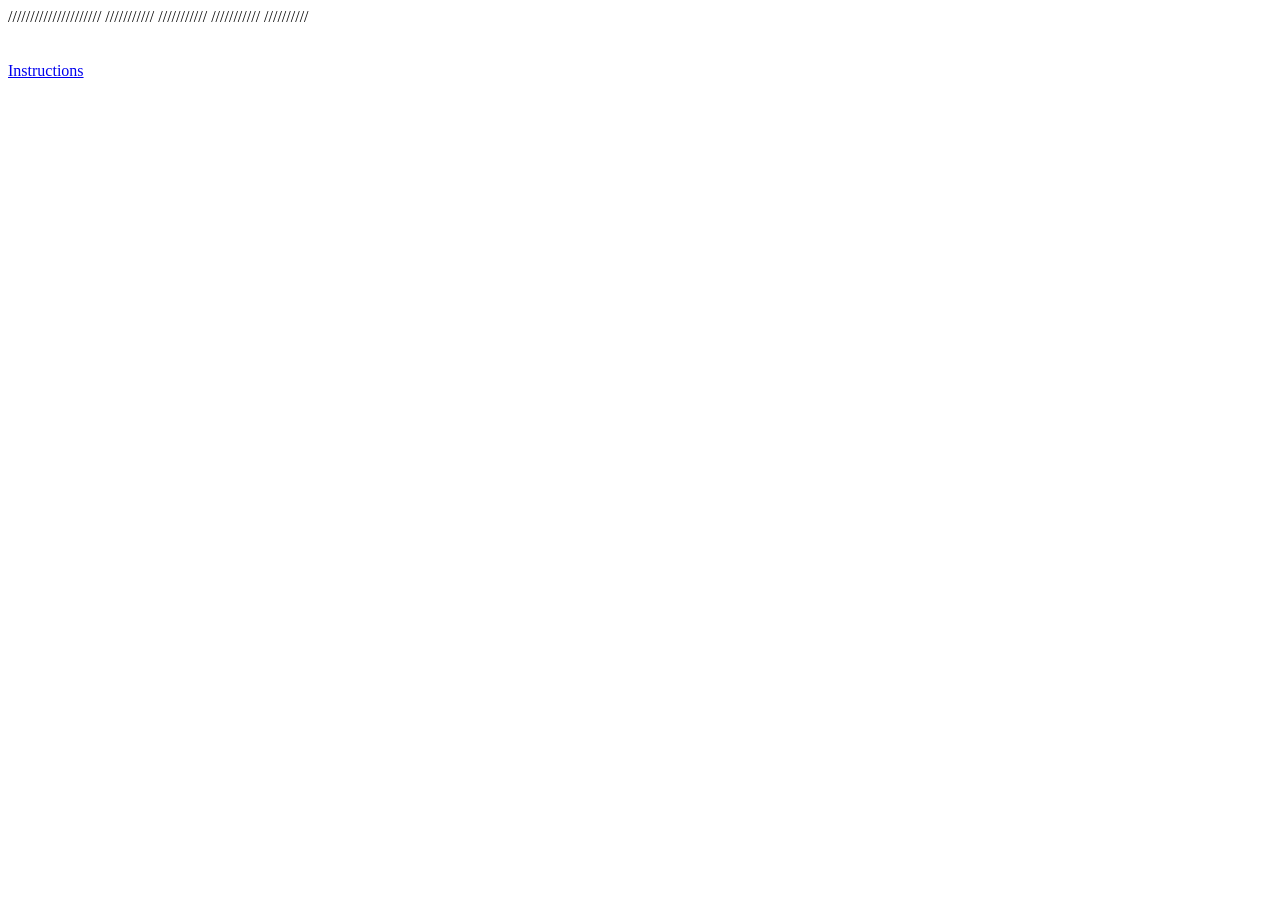
==== client/index.html @ e01f5890 "initial commit" ====
<html ng-app="MEAN_app">

<head>
    <title>Doctors Calendar v4</title>                  /////////////////////
    <!-- require angular -->
    <!-- <script type="text/javascript" src="https://ajax.googleapis.com/ajax/libs/angularjs/1.2.26/angular.js"></script>
    <script type="text/javascript" src="https://ajax.googleapis.com/ajax/libs/angularjs/1.3.5/angular-route.js"></script> -->
    <link href="/angular-material/angular-material.css" rel="stylesheet" />
    <script src='/angular/angular.js'></script>
    <script src="/angular-route/angular-route.js"></script>
    <script src="/angular-animate/angular-animate.js"></script>
    <script src="/angular-aria/angular-aria.js"></script>
    <script src="/angular-material/angular-material.js"></script>
    <script src="/angular-messages/angular-messages.js"></script>
    <script src="/app.js"></script>
    <script src="/static/js/factories/c_appointment_factory.js"></script>       ///////////
    <script src="/static/js/factories/c_user_factory.js"></script>              ///////////
    <script src="/static/js/controllers/c_dashboard_controller.js"></script>    ///////////
    <script src="/static/js/controllers/c_appointment_controller.js"></script>  //////////
    <script src="/static/js/controllers/c_user_controller.js"></script>
    </script>

    <link rel='stylesheet' href='/static/css/styles.css'>

</head>

<body>
    <!-- <h1>Doctors Calendar</h1> -->

        <div>
            <div ng-view="">
            </div>
        </div>
    </div>

<br>
<br>
<a href="/static/instructions.html" target="_self">Instructions</a>
</body>

</html>
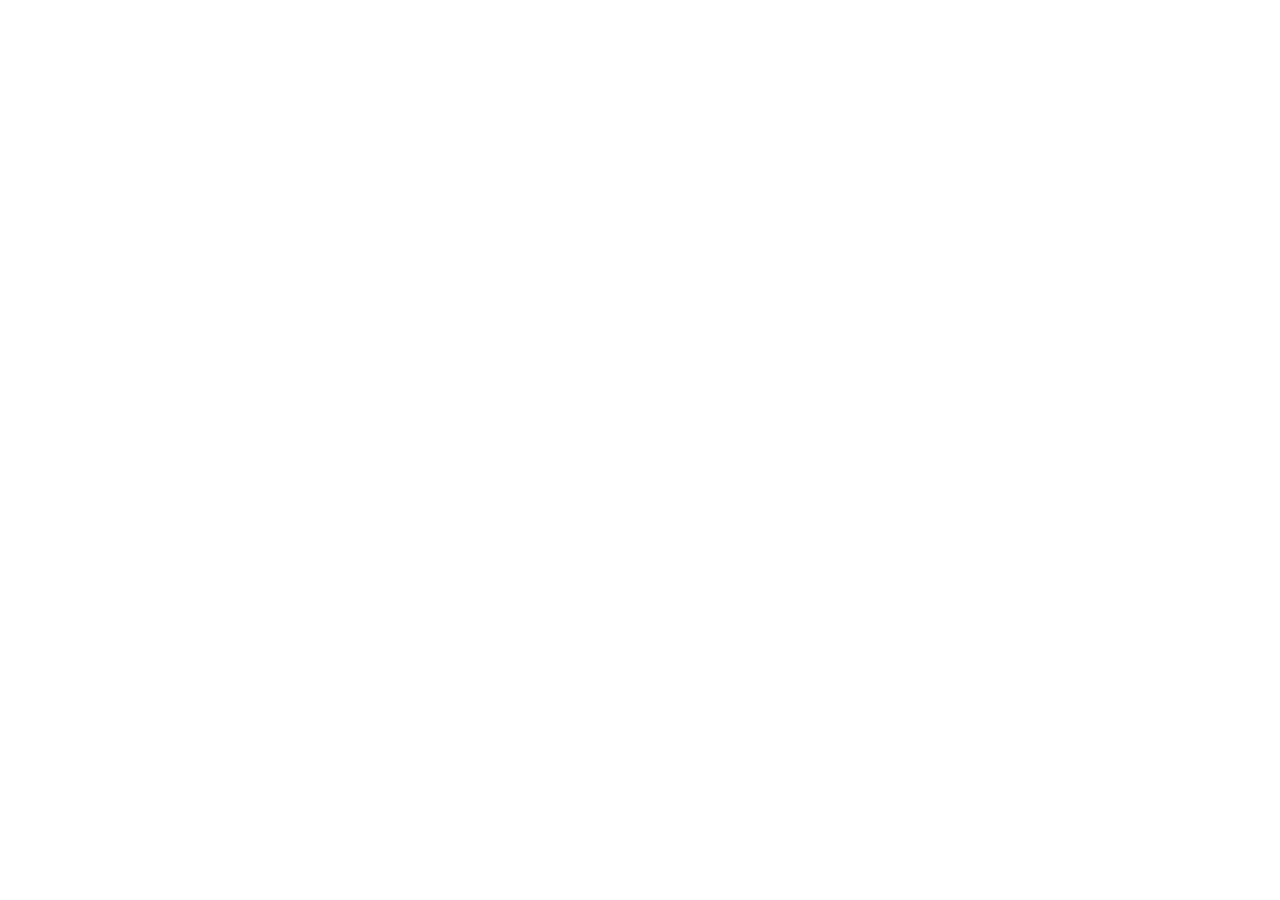
==== commit dd84bffc: "refactored templates for project" ====
--- a/client/index.html
+++ b/client/index.html
@@ -1,41 +1,24 @@
-<html ng-app="MEAN_app">
+<!DOCTYPE html>
+<html lang="en" ng-app = "app">
+<head>
+  <meta charset="UTF-8">
+  <script src = 'angular/angular.js'></script>
+  <script src = 'angular-route/angular-route.js'></script>  <!--Missing!-->
+  <script src ='angular/app.js'></script>
+<!-- //factories-->
+<script src = 'angular/factories/sessionFactory.js'></script>
+<script src = 'angular/factories/userFactory.js'></script>
+<script src = 'angular/factories/bucketFactory.js'></script>
+<!-- //controllers-->
+  <script src ='angular/controllers/indexController.js'></script>
+  <script src = 'angular/controllers/dashboard.js'></script>
+  <script src = 'angular/controllers/user.js'></script>
 
-<head>
-    <title>Doctors Calendar v4</title>                  /////////////////////
-    <!-- require angular -->
-    <!-- <script type="text/javascript" src="https://ajax.googleapis.com/ajax/libs/angularjs/1.2.26/angular.js"></script>
-    <script type="text/javascript" src="https://ajax.googleapis.com/ajax/libs/angularjs/1.3.5/angular-route.js"></script> -->
-    <link href="/angular-material/angular-material.css" rel="stylesheet" />
-    <script src='/angular/angular.js'></script>
-    <script src="/angular-route/angular-route.js"></script>
-    <script src="/angular-animate/angular-animate.js"></script>
-    <script src="/angular-aria/angular-aria.js"></script>
-    <script src="/angular-material/angular-material.js"></script>
-    <script src="/angular-messages/angular-messages.js"></script>
-    <script src="/app.js"></script>
-    <script src="/static/js/factories/c_appointment_factory.js"></script>       ///////////
-    <script src="/static/js/factories/c_user_factory.js"></script>              ///////////
-    <script src="/static/js/controllers/c_dashboard_controller.js"></script>    ///////////
-    <script src="/static/js/controllers/c_appointment_controller.js"></script>  //////////
-    <script src="/static/js/controllers/c_user_controller.js"></script>
-    </script>
+  <title>Document</title
 
-    <link rel='stylesheet' href='/static/css/styles.css'>
 
 </head>
-
 <body>
-    <!-- <h1>Doctors Calendar</h1> -->
-
-        <div>
-            <div ng-view="">
-            </div>
-        </div>
-    </div>
-
-<br>
-<br>
-<a href="/static/instructions.html" target="_self">Instructions</a>
+<div ng-view=''></div>
 </body>
-
 </html>
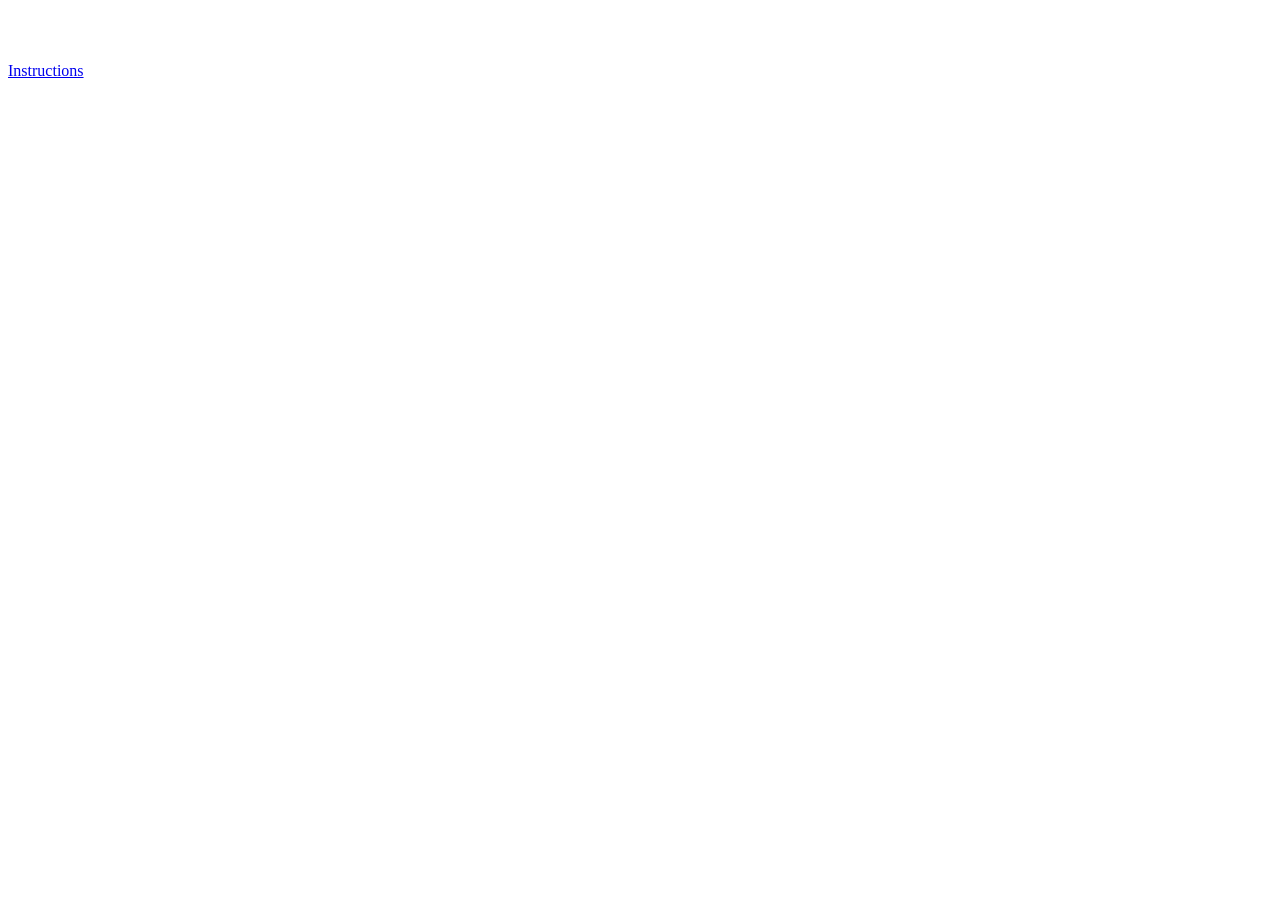
==== commit 42392270: "added instructions link" ====
--- a/client/index.html
+++ b/client/index.html
@@ -14,11 +14,17 @@
   <script src = 'angular/controllers/dashboard.js'></script>
   <script src = 'angular/controllers/user.js'></script>
 
-  <title>Document</title
+  <link rel='stylesheet' href='/static/css/styles.css'>
+
+  <title>Bucket List</title
 
 
 </head>
 <body>
 <div ng-view=''></div>
+<br>
+<br>
+<br>
+<a href="/static/instructions.html" target="_self">Instructions</a>
 </body>
 </html>
